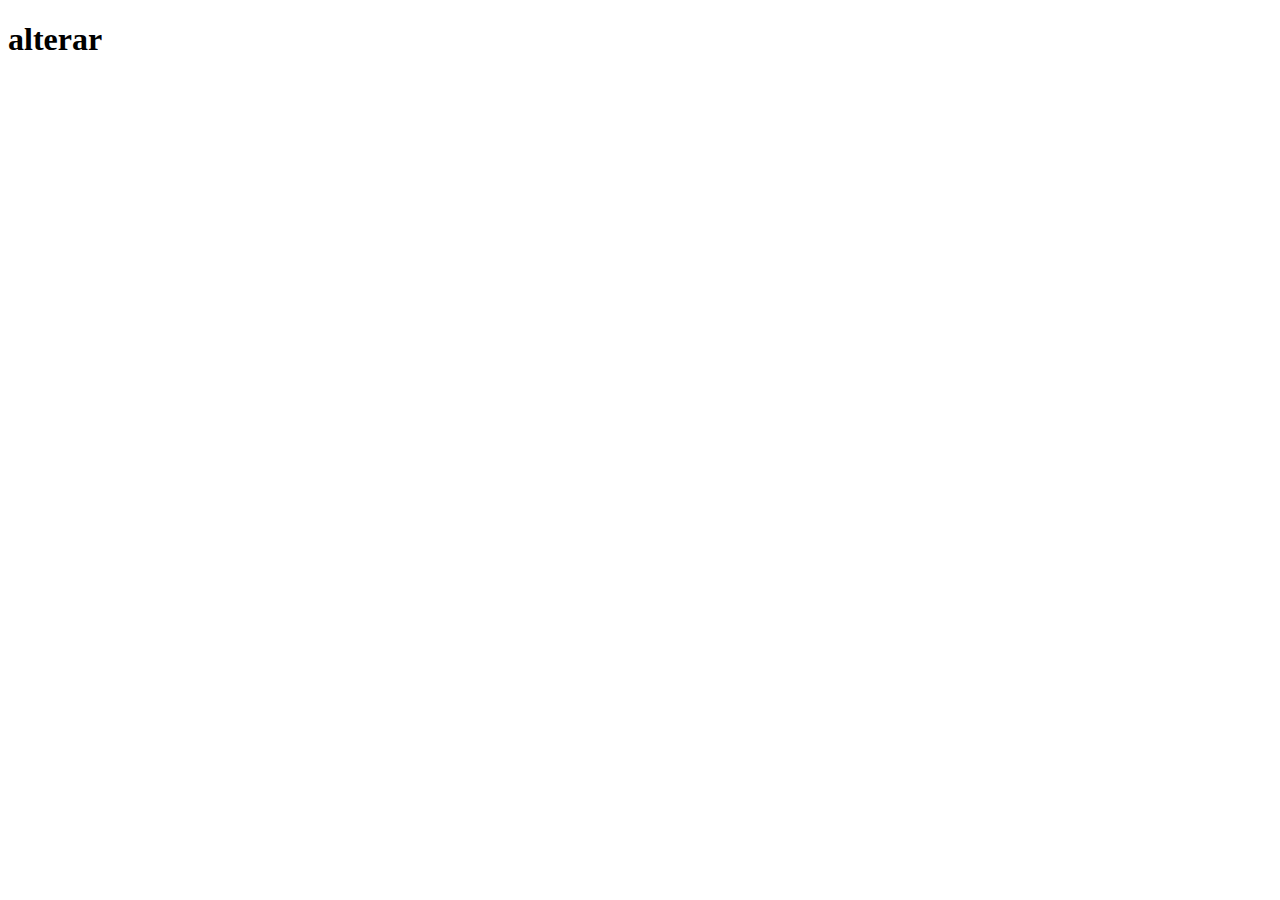
==== altera-tarefa.html @ 6384fcec "criacao da tabela de tarefas" ====
<!DOCTYPE html>
<html lang="en">
<head>
    <meta charset="UTF-8">
    <meta name="viewport" content="width=device-width, initial-scale=1.0">
    <title>Document</title>
</head>
<body>
    <h1>alterar</h1>
</body>
</html>
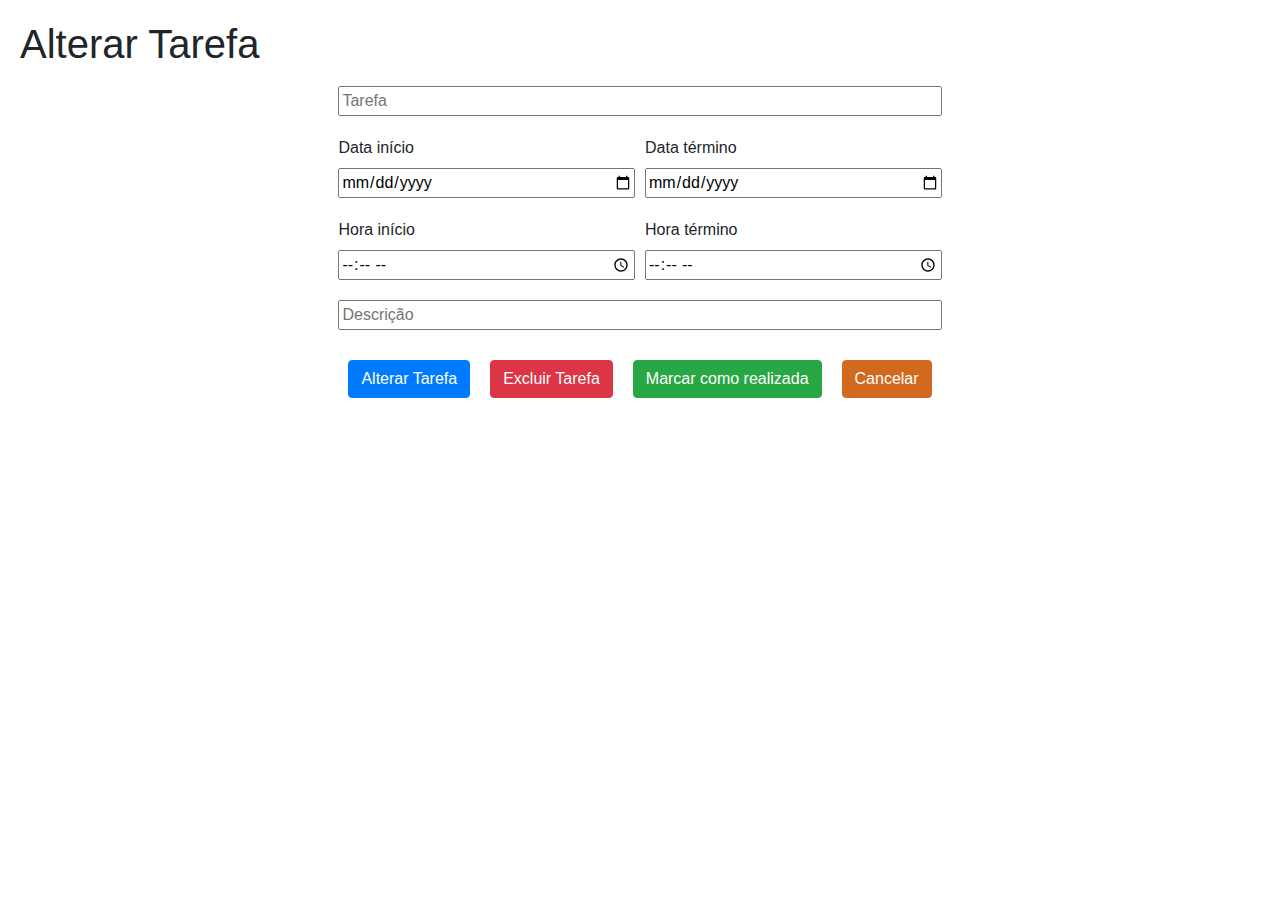
==== commit 5e59fdbe: "Finalizando botoes de ediçao" ====
--- a/altera-tarefa.html
+++ b/altera-tarefa.html
@@ -1,11 +1,67 @@
 <!DOCTYPE html>
 <html lang="en">
+
 <head>
     <meta charset="UTF-8">
     <meta name="viewport" content="width=device-width, initial-scale=1.0">
-    <title>Document</title>
+    <title>Alterar Tarefa</title>
+    <link rel="stylesheet" href="a-style.css">
+    <link rel="stylesheet" href="https://stackpath.bootstrapcdn.com/bootstrap/4.5.2/css/bootstrap.min.css">
 </head>
+
 <body>
-    <h1>alterar</h1>
+    <header class="cabecalho">
+        <h1>Alterar Tarefa</h1>
+    </header>
+
+    <div class="divForm">
+        <form id="formAlterar">
+            <div class="form-row">
+                <div class="form-item col-md-12">
+                    <input type="text" id="tarefa" placeholder="Tarefa" required>
+                </div>
+            </div>
+            <div class="form-row">
+                <div class="form-item col-md-6">
+                    <label for="data-inicio">Data início</label>
+                    <input type="date" id="data-inicio" required>
+                </div>
+                <div class="form-item col-md-6">
+                    <label for="data-termino">Data término</label>
+                    <input type="date" id="data-termino" required>
+                </div>
+            </div>
+            <div class="form-row">
+                <div class="form-item col-md-6">
+                    <label for="hora-inicio">Hora início</label>
+                    <input type="time" id="hora-inicio" required>
+                </div>
+                <div class="form-item col-md-6">
+                    <label for="hora-termino">Hora término</label>
+                    <input type="time" id="hora-termino" required>
+                </div>
+            </div>
+            <div class="form-row">
+                <div class="form-item col-md-12">
+                    <input type="text" id="descricao" placeholder="Descrição" required>
+                </div>
+            </div>
+            <div class="form-row">
+                <div class="form-item col-md-12" id="botoes">
+                    <button id="btn_alterar" class="btn btn-primary btn-alterar-tarefa" type="button">Alterar
+                        Tarefa</button>
+                    <button id="btn_excluir" class="btn btn-danger btn-excluir-tarefa" type="button">Excluir
+                        Tarefa</button>
+                    <button id="btn_concluir" class="btn btn-success btn-concluir-tarefa" type="button">Marcar como
+                        realizada</button>
+                    <button id="btn_cancelar" class="btn btn-primary btn-cancelar" type="button">Cancelar</button>
+                </div>
+            </div>
+        </form>
+    </div>
+
+
+    <script src="a-script.js"></script>
 </body>
+
 </html>--- a/a-style.css
+++ b/a-style.css
@@ -0,0 +1,45 @@
+body {
+    margin: 20px;
+    padding: 20px;
+    box-sizing: border-box;
+    font-family: 'Arial', sans-serif;
+}
+
+/* formulario */
+.divForm {
+    display: flex;
+    justify-content: center;
+    align-items: center;
+}
+
+.divForm .form-item {
+    padding: 10px;
+}
+
+.divForm .form-item input {
+    width: 100%;
+}
+
+.divForm .form-item label {
+    width: 100%;
+}
+
+.divForm .form-row .col-md-12 {
+    display: flex;
+    justify-content: center;
+    align-items: center;
+}
+
+#m-descricao {
+    height: 100px;
+}
+
+/* botoes */
+#formAlterar .btn-cancelar {
+    background-color: chocolate;
+    border-color: chocolate;
+}
+#formAlterar button{
+    margin: 10px;
+}
+
